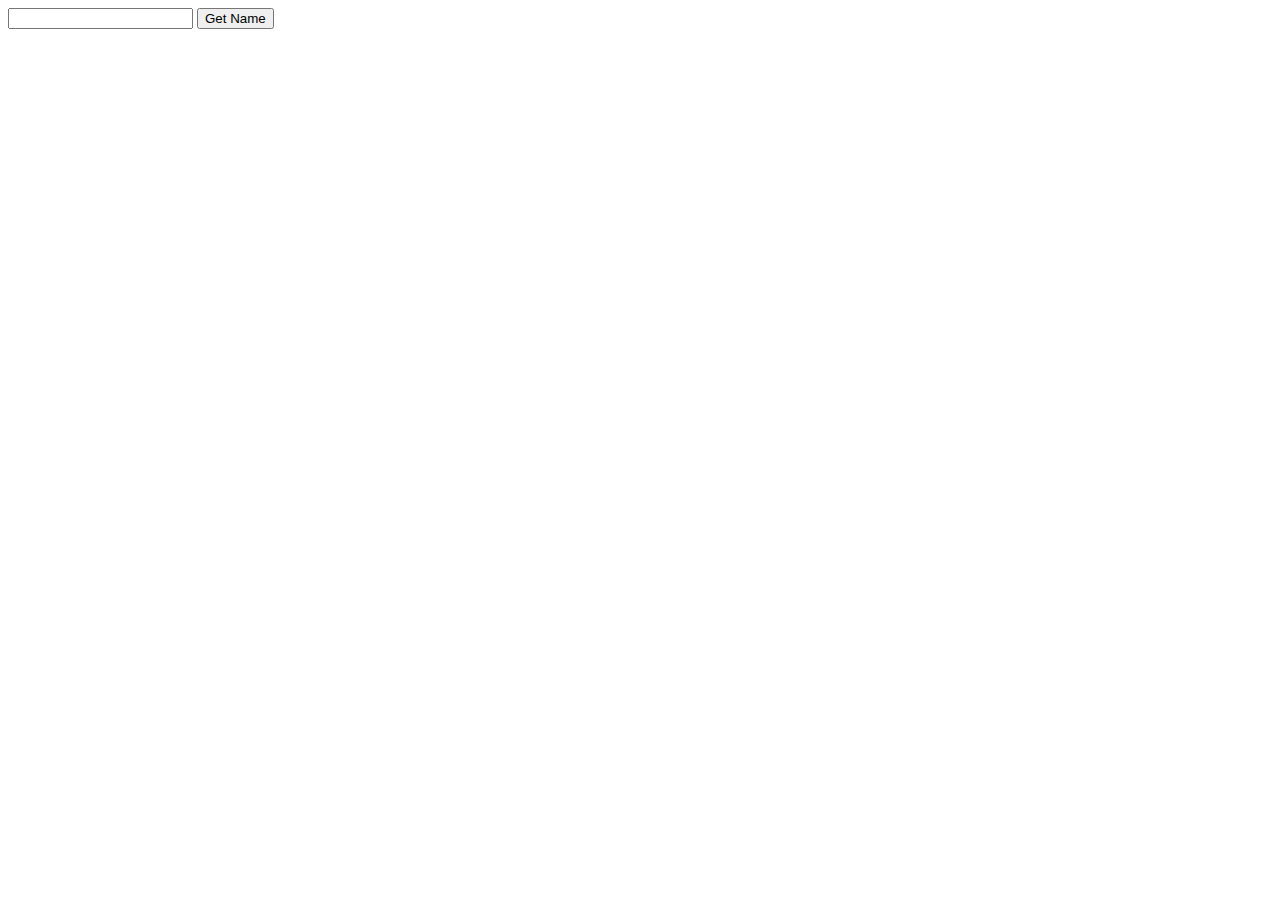
==== splitting/index.html @ e1b0c9ad "decrease font + split/pop" ====
<!DOCTYPE html>
<html lang="en">
<head>
    <meta charset="UTF-8">
    <meta http-equiv="X-UA-Compatible" content="IE=edge">
    <meta name="viewport" content="width=device-width, initial-scale=1.0">
    <title>Document</title>
</head>
<body>
    <input type="text" id="nameInput">
    <button onclick="generateName()">Get Name</button>
    <script src="script.js"></script>
</body>
</html>
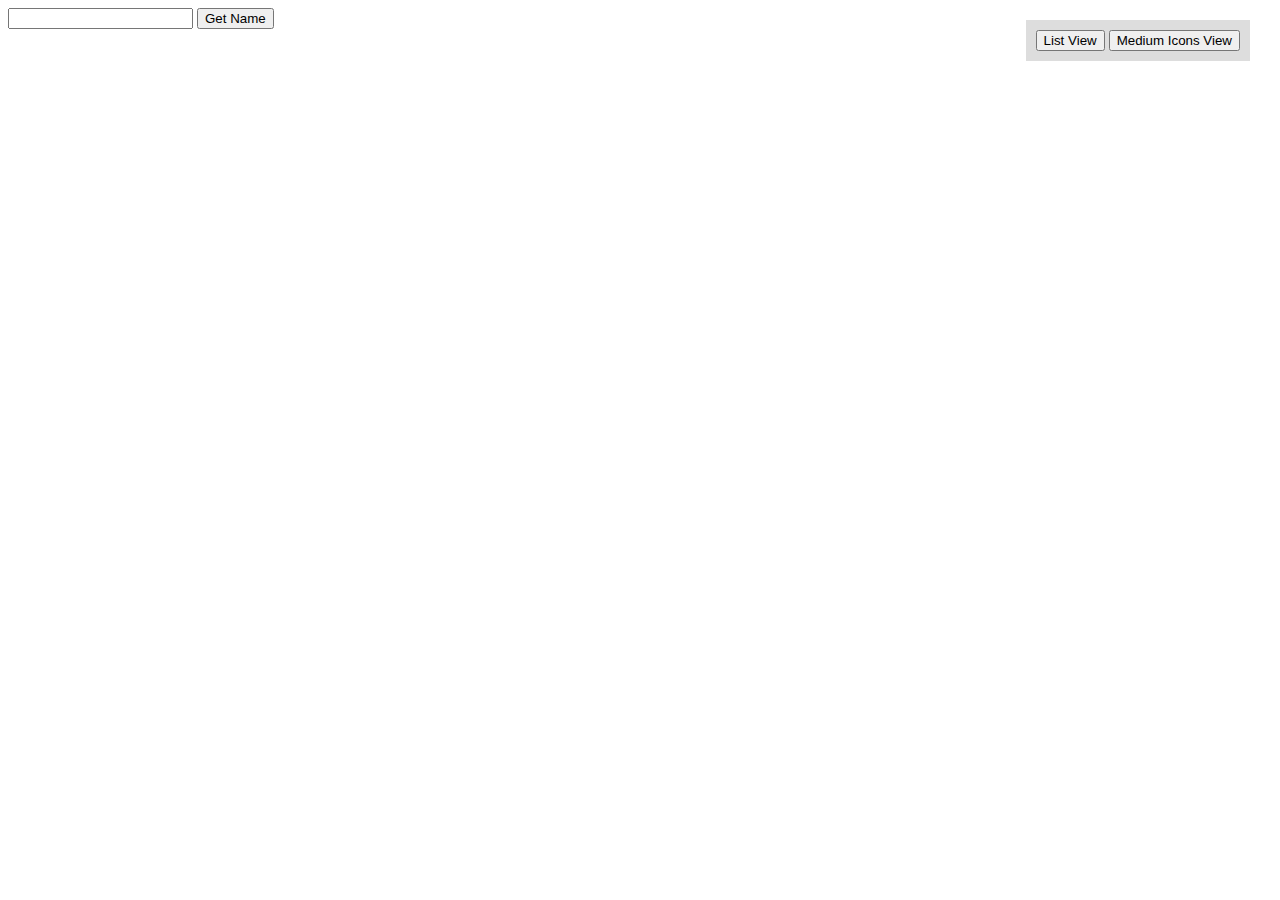
==== commit 2c371a3b: "list view icon view" ====
--- a/splitting/index.html
+++ b/splitting/index.html
@@ -1,14 +1,20 @@
 <!DOCTYPE html>
 <html lang="en">
-<head>
+  <head>
     <meta charset="UTF-8">
     <meta http-equiv="X-UA-Compatible" content="IE=edge">
     <meta name="viewport" content="width=device-width, initial-scale=1.0">
     <title>Document</title>
-</head>
-<body>
+    <link rel="stylesheet" href="style.css">
+  </head>
+  <body>
     <input type="text" id="nameInput">
     <button onclick="generateName()">Get Name</button>
+    <div id="fileSection"></div>
+    <div id="viewStyle">
+      <button id="listViewBtn">List View</button>
+      <button id="mediumIconsViewBtn">Medium Icons View</button>
+    </div>
     <script src="script.js"></script>
-</body>
-</html>+  </body>
+</html>
--- a/splitting/style.css
+++ b/splitting/style.css
@@ -0,0 +1,79 @@
+img {
+    width: 22px;
+    height: 22px;
+  }
+  /* List View */
+#fileSection.list {
+  display: flex;
+  flex-direction: column;
+  gap: 10px;
+}
+
+#fileSection.list > div {
+  display: flex;
+  align-items: center;
+  gap: 10px;
+}
+
+#fileSection.list > div > img {
+  width: 16px;
+  height: 16px;
+  margin-right: 5px;}
+
+#fileSection.list > div > span {
+  font-size: 18px;
+}
+
+
+/* Medium Icons View */
+#fileSection.medium-icons {
+  display: flex;
+  flex-wrap: wrap;
+  gap: 10px;
+  justify-content: center;
+}
+
+#fileSection.medium-icons > div {
+  display: flex;
+  flex-direction: column;
+  align-items: center;
+  gap: 10px;
+  width: 100px;
+}
+
+#fileSection.medium-icons > div > img {
+  width: 30px;
+  height: 30px;
+  margin-right: 5px;
+}
+
+#fileSection.medium-icons > div > span {
+  font-size: 14px;
+  text-align: center;
+  width: 100%;
+  white-space: nowrap;
+  overflow: hidden;
+  
+}
+
+#viewStyle {
+  position: fixed;
+  top: 20px;
+  right: 20px;
+  display: inline-block;
+  margin-right: 10px;
+  padding: 10px;
+  border: none;
+  background-color: #ddd;
+  cursor: pointer;
+  font-size: 16px;
+  
+}
+
+#listViewBtn {
+  top: 80px;
+}
+
+#mediumIconsViewBtn {
+  top: 120px;
+}